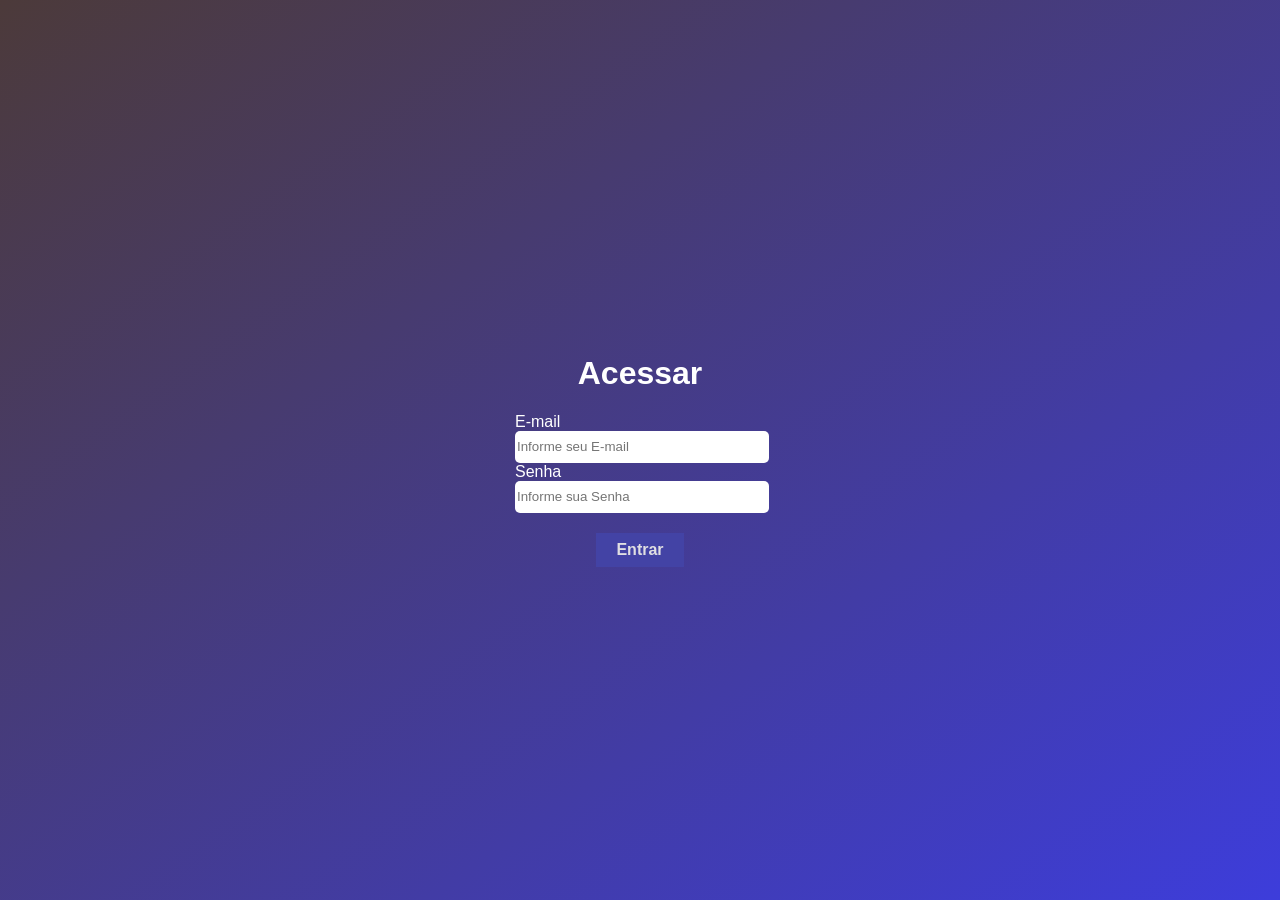
==== index.html @ 8fbb9ec6 "Adiciona" ====
<!DOCTYPE html>
<html>
<head>
    <meta charset='utf-8'>
    <meta http-equiv='X-UA-Compatible' content='IE=edge'>
    <title>Page Title</title>
    <meta name='viewport' content='width=device-width, initial-scale=1'>
    <link rel='stylesheet' type='text/css' media='screen' href='style.css'>

</head>
<body>
     <main id="login">
         <form class="form">
            <h1>Acessar</h1>
             <label>E-mail</label>
             <input type="email" name="" id=""  placeholder="Informe seu E-mail">
             <label> Senha</label>
             <input type="password" name="" id="" placeholder="Informe sua Senha">
             <button>Entrar</button>
         </form>
     </main>
</body>
</html>
---- style.css ----
body{
    background-image: linear-gradient(to bottom right, rgb(76, 58, 58), rgb(61, 61, 219));
    padding: 0;
    margin:0;
}
.form{
    padding: 40px;
    width: 250px;
}
.form h1{
    font-family: Verdana, Geneva, Tahoma, sans-serif;
    color: white;
    text-align: center;
}
.form label{
    font-family: Verdana, Geneva, Tahoma, sans-serif;
    color: white;
}
.form input{
    width: 250px;
    height: 30px;
    border-radius: 5px;
    border: none;
}
.form button{
    margin: 0 auto;
    width: 35%;
    border: none;
    padding: 8px;
    background-color: rgb(67, 67, 165);
    color: rgb(224, 223, 226);
    font-size: 16px;
    font-weight: bolder;
    display: block;
    margin-top: 20px;
    
}
#login{
    display: flex;
    align-items: center;
    justify-content: center;
    height: 100vh;
    font-family: Verdana, Geneva, Tahoma, sans-serif;

}
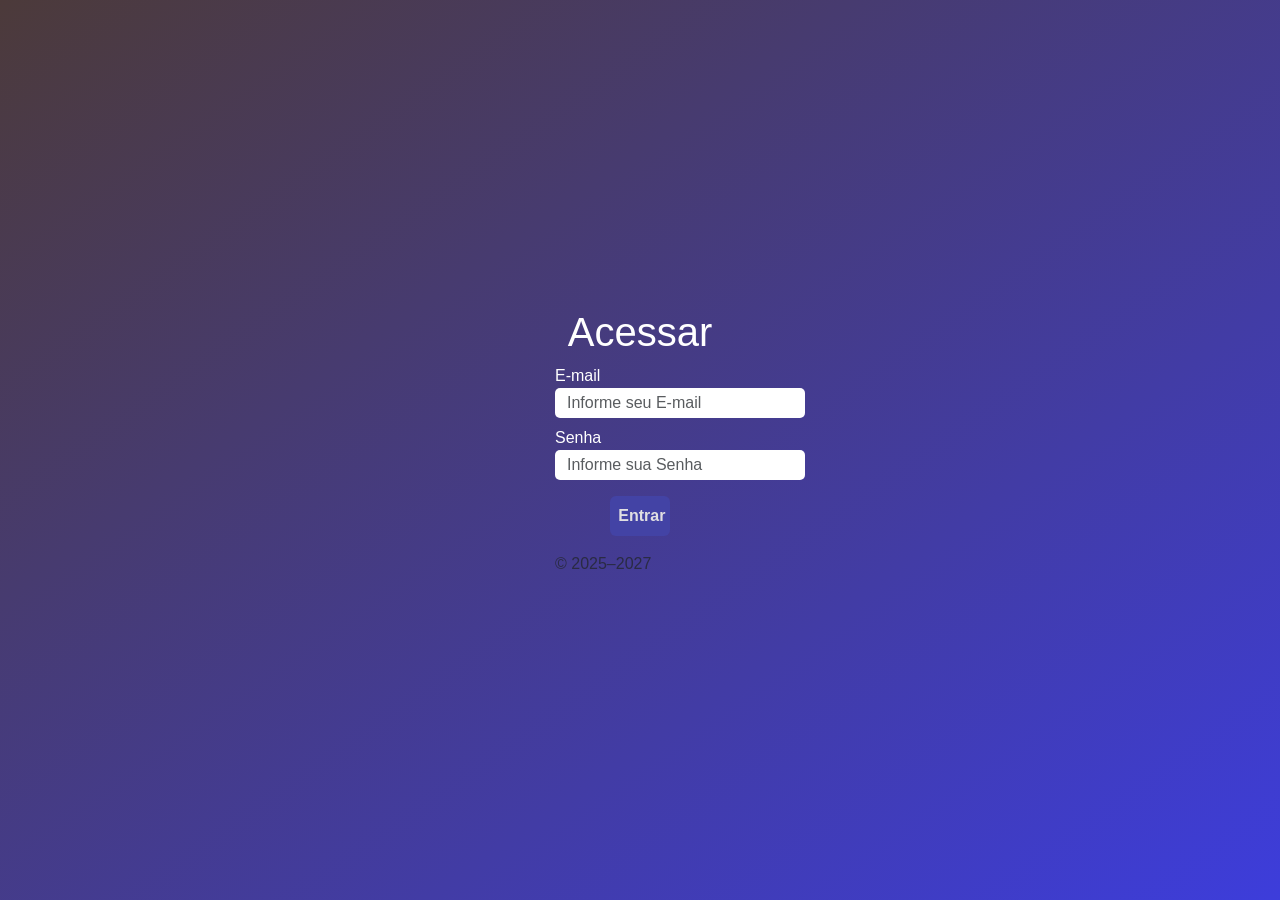
==== commit ea6f341f: "Adiciona arquivos inde, css e javaScript" ====
--- a/index.html
+++ b/index.html
@@ -1,23 +1,34 @@
 <!DOCTYPE html>
-<html>
+<html lang="pt-br">
 <head>
-    <meta charset='utf-8'>
-    <meta http-equiv='X-UA-Compatible' content='IE=edge'>
-    <title>Page Title</title>
-    <meta name='viewport' content='width=device-width, initial-scale=1'>
-    <link rel='stylesheet' type='text/css' media='screen' href='style.css'>
+    <meta charset="UTF-8">
+    <meta name="viewport" content="width=device-width, initial-scale=1.0">
+    <title>Login</title>
 
+    <!-- Bootstrap -->
+    <link href="https://cdn.jsdelivr.net/npm/bootstrap@5.3.8/dist/css/bootstrap.min.css" rel="stylesheet">
+
+    <!-- Seu CSS -->
+    <link rel="stylesheet" href="style.css">
 </head>
 <body>
-     <main id="login">
-         <form class="form">
-            <h1>Acessar</h1>
-             <label>E-mail</label>
-             <input type="email" name="" id=""  placeholder="Informe seu E-mail">
-             <label> Senha</label>
-             <input type="password" name="" id="" placeholder="Informe sua Senha">
-             <button>Entrar</button>
-         </form>
-     </main>
+
+<div id="login">
+    <form class="form">
+        <h1>Acessar</h1>
+
+        <label>E-mail</label>
+        <input type="email" id="loginEmail" class="form-control" placeholder="Informe seu E-mail">
+
+        <label class="mt-2">Senha</label>
+        <input type="password" id="loginSenha" class="form-control" placeholder="Informe sua Senha">
+
+        <button class="btn btn-primary mt-3" type="button" onclick="acessar()">Entrar</button>
+
+        <p class="mt-3 text-muted">&copy; 2025–2027</p>
+    </form>
+</div>
+
+<script src="main.js"></script>
 </body>
 </html>
